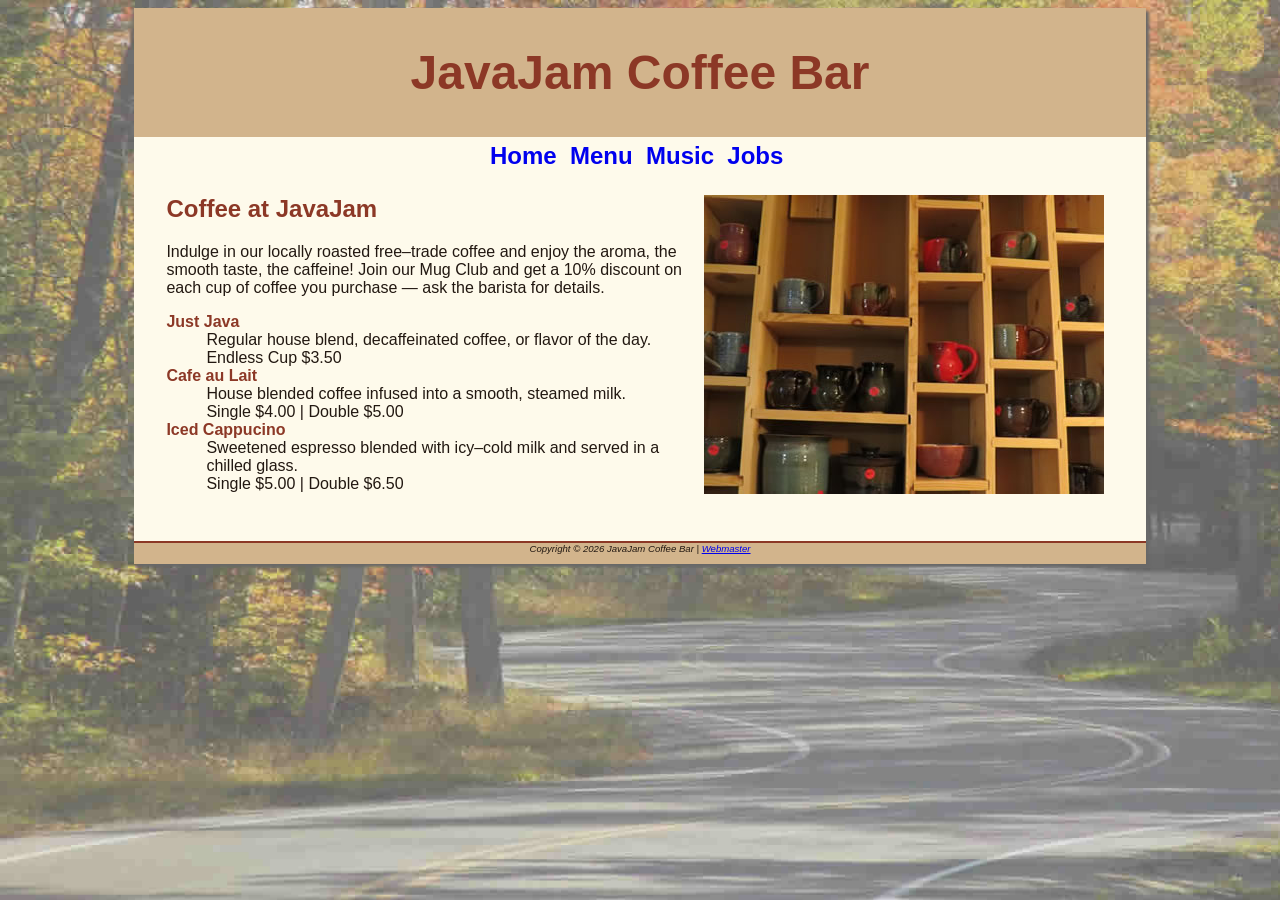
==== menu.html @ d20585a3 "Add files via upload" ====
<!DOCTYPE html>

<html lang="en">
	
<head>
	<meta charset="utf-8">
	<title>JavaJam Coffee Bar | Menu</title>
	<link href="styles/java.css" rel="stylesheet">		
</head>
	
<body>
	<div id="wrapper">
	<header>
		<h1>JavaJam Coffee Bar</h1>
	</header>
	<nav>
		<!-- comment here -->
		<a href="index.html">Home</a>&nbsp;
		<a href="menu.html">Menu</a>&nbsp;
		<a href="music.html">Music</a>&nbsp;
		<a href="jobs.html">Jobs</a>&nbsp;
	</nav>
	
	<main>
		<img src="images/mugs.jpg" alt="coffee mugs" align="right" width="400" height="299">
		<h2>Coffee at JavaJam</h2>
		<p>Indulge in our locally roasted free&ndash;trade coffee and enjoy the aroma, the smooth taste, the caffeine! Join our Mug Club and get a 10&#37; discount on each cup of coffee you purchase &mdash; ask the barista for details.
		</p>
		
		<dl>
			<dt><strong> Just Java</strong></dt>
			<dd>Regular house blend, decaffeinated coffee, or flavor of the day.<br>
			Endless Cup $3.50</dd>
			<dt><strong> Cafe au Lait</strong></dt>
			<dd>House blended coffee infused into a smooth, steamed milk.<br>
			Single $4.00 | Double $5.00</dd>
			<dt><strong> Iced Cappucino</strong></dt>
			<dd>Sweetened espresso blended with icy&ndash;cold milk and served in a chilled glass.<br>
			Single $5.00 | Double $6.50</dd>
		
		</dl>
		
	</main>

	<footer>
		Copyright &copy; 2026 JavaJam Coffee Bar | <a href="mailto:keboatman@amarillocollege.com">Webmaster</a>
	</footer>
	</div>
</body>
</html>
---- styles/java.css ----
/*styles for the body*/
body {
	background-color: #FCEBB6;
	color: #221811;
	font-family: Tahoma, Arial, sans-serif;
	background-image: url(../images/fadedroad50.jpg);
	background-repeat: no-repeat;
	background-size: cover;
	background-attachment: fixed;
	
}
/*styles for the wrapper*/
#wrapper {
	background-color: #FEFAEB;
	margin-left: auto;
	margin-right: auto;
	width: 80%;
	min-width: 900px;
	max-width: 1280px;
	box-shadow: 3px 3px 3px #676767;
}
/*styles for the header*/
header {
	background-color: #D2B48C;
	color: #8C3826;
	text-align: center;
	padding-top: 5px;
	padding-bottom: 5px;
}
/*styles for heading*/
h1 { font-size: 3em; }
h2 { color: #8C3826; }
h4 {
	background-color: #D2B48C;
	font-size: 1.2em;
	padding-left: .5em;
	padding-bottom: .25em;
}
h3, dt { color: #8C3826; }

/*styles for the nav*/
nav {
	font-weight: bold;
	text-align: center;
	font-size: 1.5em;
	padding-top: 5px;
	padding-bottom: 5px;
}
nav a { text-decoration: none; }

/*Styles for the main*/
main {
	display: block;
	padding: 0 2em 2em 2em;
}
/*styles for classes*/
.details {
	padding-left: 20%;
	padding-right: 20%;
}

/*styles for images*/
img {
	padding-left: 10px;
	padding-right: 10px;
}

/*styles for id*/
#homehero {
	height: 300px;
	background-image: url(../images/hero.jpg);
	background-repeat: no-repeat;
	background-size: cover;
}
/*styles for the footer*/
footer {
	background-color: #D2B48C;
	font-size: .60em;
	font-style: italic;
	text-align: center;
	padding-bottom: 1em;
	border-top: 2px solid #8C3826;
}
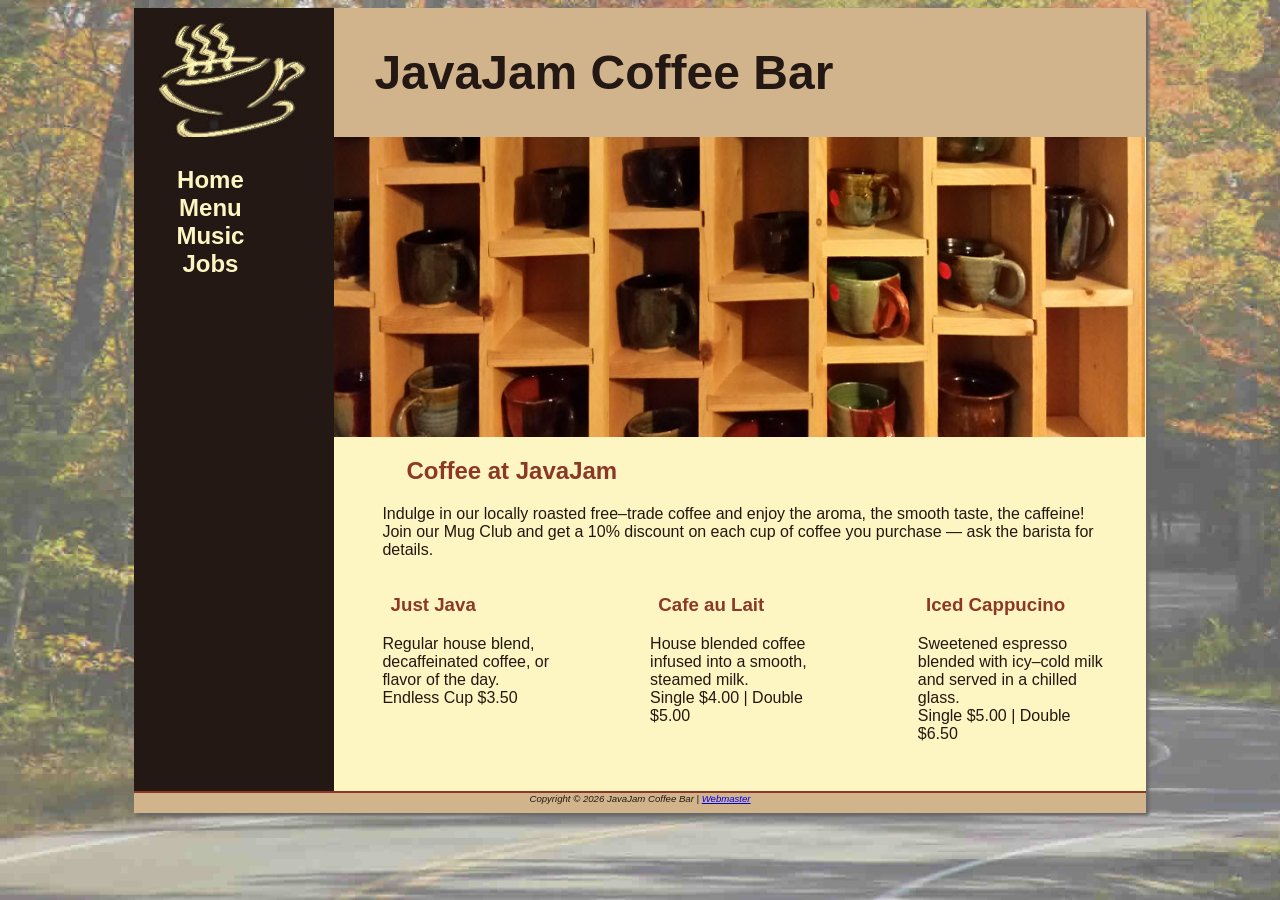
==== commit de46861c: "Add files via upload" ====
--- a/menu.html
+++ b/menu.html
@@ -11,34 +11,41 @@
 <body>
 	<div id="wrapper">
 	<header>
-		<h1>JavaJam Coffee Bar</h1>
+		<h1><a href="index.html">JavaJam Coffee Bar</a></h1>
 	</header>
 	<nav>
-		<!-- comment here -->
-		<a href="index.html">Home</a>&nbsp;
-		<a href="menu.html">Menu</a>&nbsp;
-		<a href="music.html">Music</a>&nbsp;
-		<a href="jobs.html">Jobs</a>&nbsp;
+		<!-- Navigation -->
+		<ul>
+			<li><a href="index.html">Home</a></li>
+			<li><a href="menu.html">Menu</a></li>
+			<li><a href="music.html">Music</a></li>
+			<li><a href="jobs.html">Jobs</a></li>
+		</ul>
 	</nav>
 	
 	<main>
-		<img src="images/mugs.jpg" alt="coffee mugs" align="right" width="400" height="299">
+		<div id="heromugs">
+		</div>
 		<h2>Coffee at JavaJam</h2>
 		<p>Indulge in our locally roasted free&ndash;trade coffee and enjoy the aroma, the smooth taste, the caffeine! Join our Mug Club and get a 10&#37; discount on each cup of coffee you purchase &mdash; ask the barista for details.
 		</p>
+		<!--Coffee sections-->
+		<section class="onethird">
+			<h3>Just Java</h3>
+			<p>Regular house blend, decaffeinated coffee, or flavor of the day. <br>Endless Cup $3.50</p>
+		</section>
 		
-		<dl>
-			<dt><strong> Just Java</strong></dt>
-			<dd>Regular house blend, decaffeinated coffee, or flavor of the day.<br>
-			Endless Cup $3.50</dd>
-			<dt><strong> Cafe au Lait</strong></dt>
-			<dd>House blended coffee infused into a smooth, steamed milk.<br>
-			Single $4.00 | Double $5.00</dd>
-			<dt><strong> Iced Cappucino</strong></dt>
-			<dd>Sweetened espresso blended with icy&ndash;cold milk and served in a chilled glass.<br>
-			Single $5.00 | Double $6.50</dd>
+		<section class="onethird">
+			<h3>Cafe au Lait</h3>
+			<p>House blended coffee infused into a smooth, steamed milk.<br>
+			Single $4.00 | Double $5.00</p>
+		</section>
 		
-		</dl>
+		<section class="onethird">
+			<h3>Iced Cappucino</h3>
+			<p>Sweetened espresso blended with icy&ndash;cold milk and served in a chilled glass.<br>
+			Single $5.00 | Double $6.50</p>
+		</section>
 		
 	</main>
 
--- a/styles/java.css
+++ b/styles/java.css
@@ -1,3 +1,6 @@
+* {
+	box-sizing: border-box;
+}
 /*styles for the body*/
 body {
 	background-color: #FCEBB6;
@@ -11,22 +14,29 @@
 }
 /*styles for the wrapper*/
 #wrapper {
-	background-color: #FEFAEB;
+	background-color: #231814;
 	margin-left: auto;
 	margin-right: auto;
 	width: 80%;
 	min-width: 900px;
 	max-width: 1280px;
 	box-shadow: 3px 3px 3px #676767;
+	padding: 0;
 }
 /*styles for the header*/
 header {
 	background-color: #D2B48C;
-	color: #8C3826;
-	text-align: center;
+	background-image: url(../images/coffeelogo.jpg);
+	background-repeat: no-repeat;
+	padding-left: 240px;
+	color: #231814;
 	padding-top: 5px;
 	padding-bottom: 5px;
 }
+header a { text-decoration: none; }
+header a:link { color: #231814; }
+header a:visited { color: #231814; }
+header a:hover { color: #FEF6C2; }
 /*styles for heading*/
 h1 { font-size: 3em; }
 h2 { color: #8C3826; }
@@ -34,7 +44,10 @@
 	background-color: #D2B48C;
 	font-size: 1.2em;
 	padding-left: .5em;
-	padding-bottom: .25em;
+	padding-bottom: 0;
+	text-transform: uppercase;
+	border-bottom: 1px solid #221811;
+	clear: left;
 }
 h3, dt { color: #8C3826; }
 
@@ -45,18 +58,44 @@
 	font-size: 1.5em;
 	padding-top: 5px;
 	padding-bottom: 5px;
+	float: left;
+	width: 200px;
 }
 nav a { text-decoration: none; }
+nav a:link { color: #FEF6C2; }
+nav a:visited { color: #D2B48C; }
+nav a:hover { color: #CC9933; }
+nav ul {
+	list-style-type: none;
+	padding-left: 0;
+}
 
 /*Styles for the main*/
 main {
 	display: block;
-	padding: 0 2em 2em 2em;
+	padding: 0 0 2em 0;
+	background-color: #FEF6C2;
+	overflow: auto;
+	margin-left: 200px;
+}
+h2, h3, h4, p, div, ul, dl {
+	padding-left: 3em;
+	padding-right: 2em;
 }
 /*styles for classes*/
 .details {
 	padding-left: 20%;
 	padding-right: 20%;
+	overflow: auto;
+}
+.floatleft {
+	float: left;
+	padding-right: 2em;
+	padding-bottom: 2em;
+}
+.onethird {
+	float: left;
+	width: 33%;
 }
 
 /*styles for images*/
@@ -70,7 +109,19 @@
 	height: 300px;
 	background-image: url(../images/hero.jpg);
 	background-repeat: no-repeat;
-	background-size: cover;
+	background-size: 100% 100%;
+}
+#heromugs {
+	height: 300px;
+	background-image: url(../images/heromugs.jpg);
+	background-repeat: no-repeat;
+	background-size: 100% 100%;
+}
+#heroguitar {
+	height: 300px;
+	background-image: url(../images/heroguitar.jpg);
+	background-repeat: no-repeat;
+	background-size: 100% 100%;
 }
 /*styles for the footer*/
 footer {
